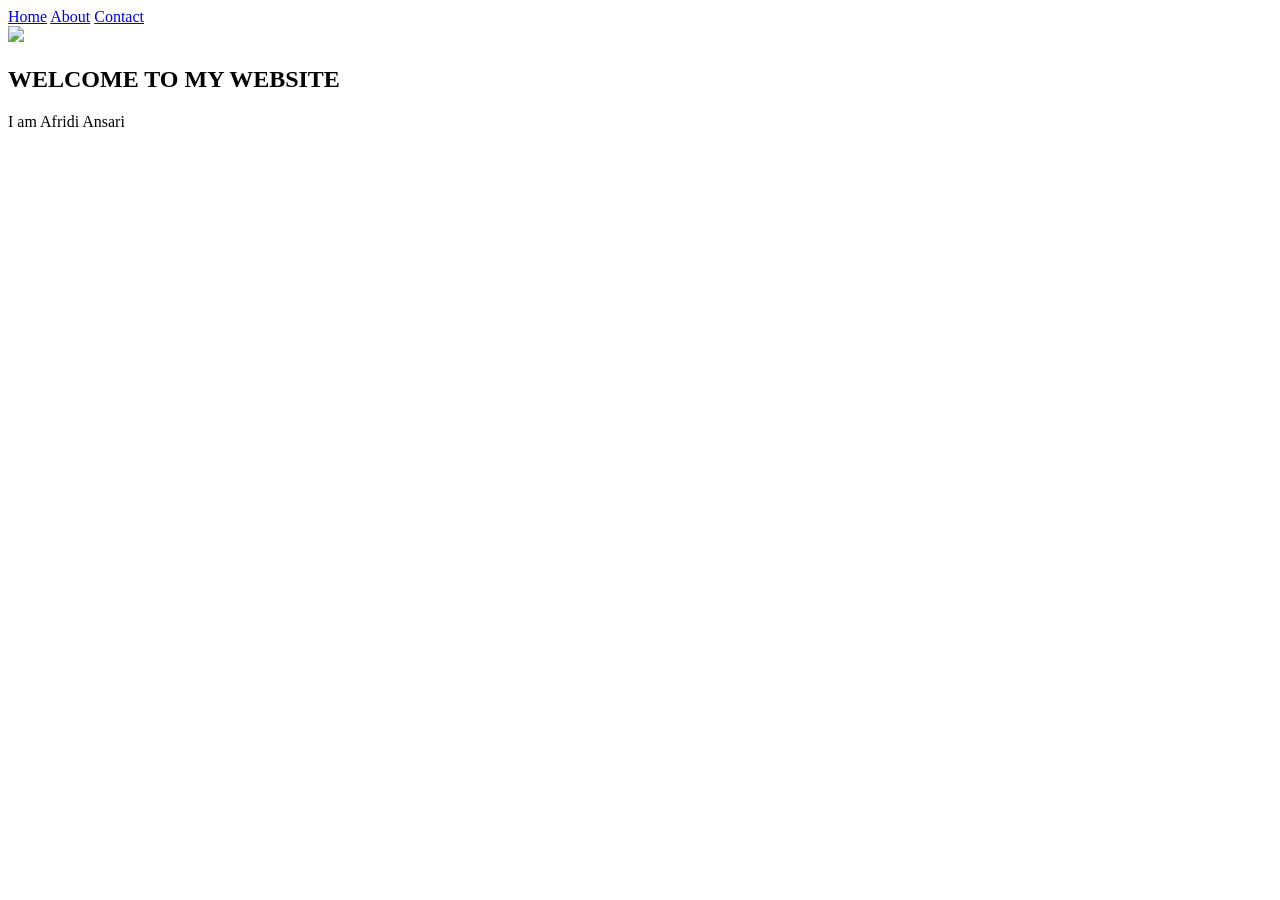
==== index.html @ e19db8f5 "Create index.html" ====
<!DOCTYPE html>
<html lang="en">
<head>
    <meta charset="UTF-8">
    <meta name="viewport" content="width=device-width, initial-scale=1.0">
    <title>Home</title>

    <link rel="stylesheet" href="style.css">
</head>

<body>

<nav>
    <a href="index.html">Home</a>
    <a href="aboutpage.html">About</a>
    <a href="contact.html">Contact</a>
</nav>

<section class="home">

    <img src="profile.jpg" class="profile">

    <h1>WELCOME TO MY WEBSITE</h1>

    <p>I am  Afridi Ansari</p>

</section>

</body>
</html>
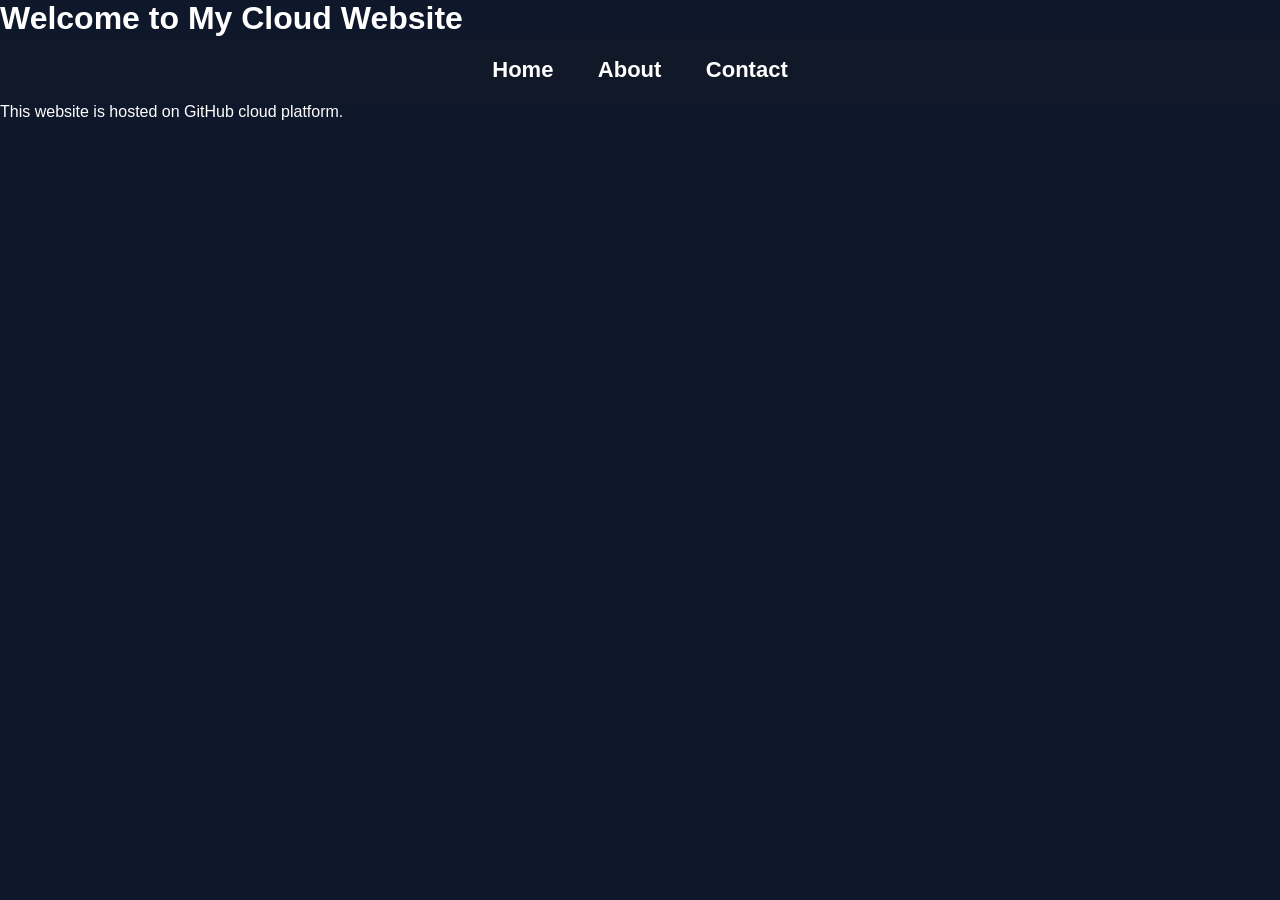
==== commit 42ae624e: "Update index.html" ====
--- a/index.html
+++ b/index.html
@@ -1,30 +1,21 @@
 <!DOCTYPE html>
-<html lang="en">
+<html>
 <head>
-    <meta charset="UTF-8">
-    <meta name="viewport" content="width=device-width, initial-scale=1.0">
-    <title>Home</title>
-
+    <title>My Cloud Website</title>
     <link rel="stylesheet" href="style.css">
 </head>
 
 <body>
 
+<h1>Welcome to My Cloud Website</h1>
+
 <nav>
     <a href="index.html">Home</a>
-    <a href="aboutpage.html">About</a>
+    <a href="about.html">About</a>
     <a href="contact.html">Contact</a>
 </nav>
 
-<section class="home">
-
-    <img src="profile.jpg" class="profile">
-
-    <h1>WELCOME TO MY WEBSITE</h1>
-
-    <p>I am  Afridi Ansari</p>
-
-</section>
+<p>This website is hosted on GitHub cloud platform.</p>
 
 </body>
 </html>
--- a/style.css
+++ b/style.css
@@ -0,0 +1,103 @@
+*{
+    margin:0;
+    padding:0;
+    box-sizing:border-box;
+    font-family:Arial;
+}
+
+body{
+    background:#0f172a;
+    color:white;
+}
+
+/* NAVBAR */
+
+nav{
+    background:#111827;
+    padding:20px;
+    text-align:center;
+}
+
+nav a{
+    color:white;
+    text-decoration:none;
+    margin:20px;
+    font-size:22px;
+    font-weight:bold;
+}
+
+nav a:hover{
+    color:skyblue;
+}
+
+/* HOME */
+
+.home{
+    height:90vh;
+    display:flex;
+    flex-direction:column;
+    justify-content:center;
+    align-items:center;
+}
+
+.profile{
+    width:220px;
+    height:220px;
+    border-radius:50%;
+    object-fit:cover;
+    border:5px solid skyblue;
+    margin-bottom:30px;
+}
+
+.home h1{
+    font-size:60px;
+    margin-bottom:20px;
+}
+
+.home p{
+    font-size:28px;
+}
+
+/* ABOUT */
+
+.about{
+    padding:100px 30px;
+    text-align:center;
+}
+
+.about h1{
+    font-size:50px;
+    margin-bottom:40px;
+}
+
+.about p{
+    max-width:800px;
+    margin:auto;
+    font-size:25px;
+    line-height:1.8;
+}
+
+/* CONTACT */
+
+.contact{
+    padding:100px 20px;
+    text-align:center;
+}
+
+.contact h1{
+    font-size:50px;
+    margin-bottom:40px;
+}
+
+.box{
+    background:#1e293b;
+    max-width:500px;
+    margin:auto;
+    padding:40px;
+    border-radius:20px;
+}
+
+.box p{
+    font-size:24px;
+    margin:20px;
+}
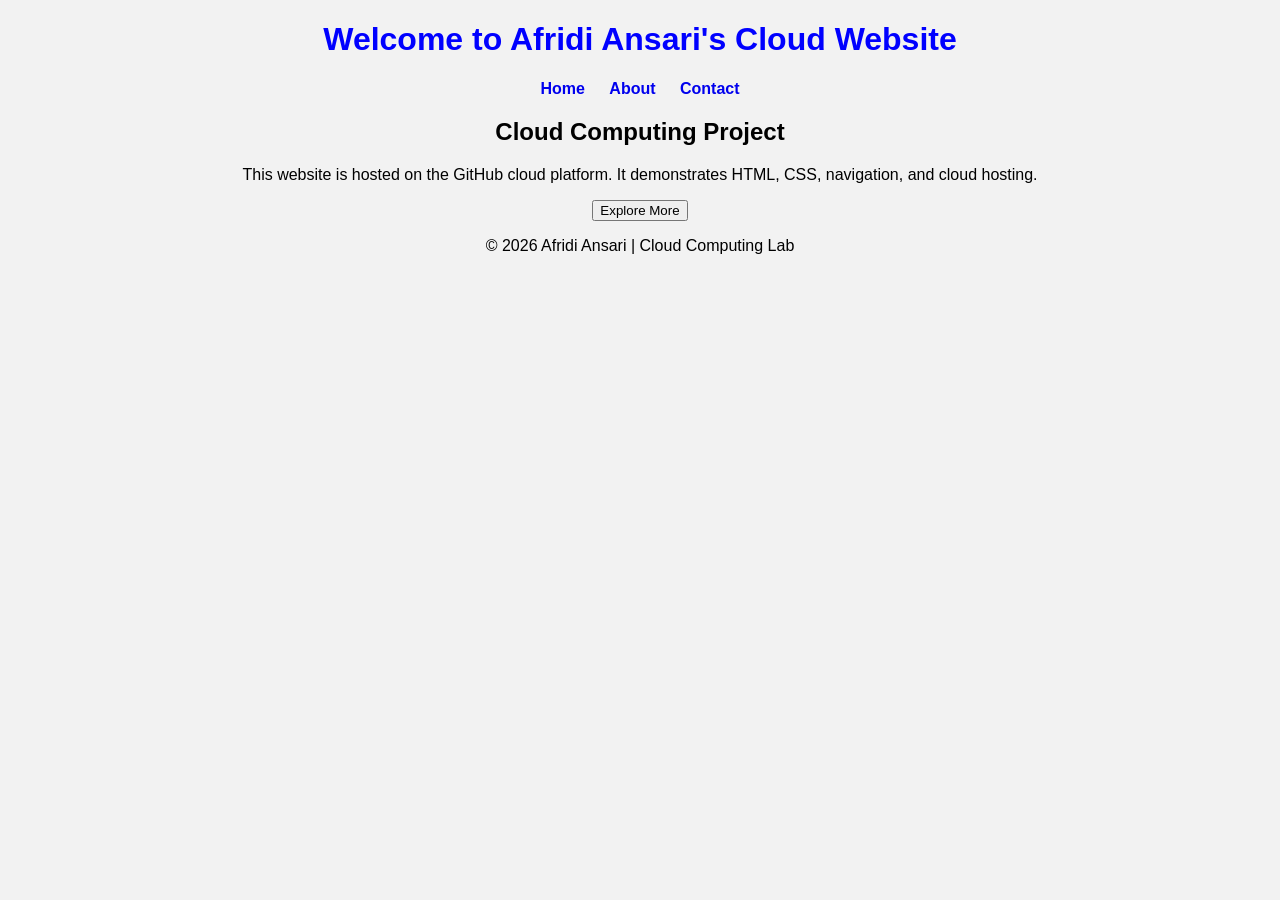
==== commit 5ca86af4: "Update index.html" ====
--- a/index.html
+++ b/index.html
@@ -1,21 +1,36 @@
 <!DOCTYPE html>
 <html>
 <head>
-    <title>My Cloud Website</title>
+    <title>Afridi Ansari Cloud Website</title>
     <link rel="stylesheet" href="style.css">
 </head>
 
 <body>
 
-<h1>Welcome to My Cloud Website</h1>
+<header>
+    <h1>Welcome to Afridi Ansari's Cloud Website</h1>
 
-<nav>
-    <a href="index.html">Home</a>
-    <a href="about.html">About</a>
-    <a href="contact.html">Contact</a>
-</nav>
+    <nav>
+        <a href="index.html">Home</a>
+        <a href="about.html">About</a>
+        <a href="contact.html">Contact</a>
+    </nav>
+</header>
 
-<p>This website is hosted on GitHub cloud platform.</p>
+<section class="content">
+    <h2>Cloud Computing Project</h2>
+
+    <p>
+        This website is hosted on the GitHub cloud platform.
+        It demonstrates HTML, CSS, navigation, and cloud hosting.
+    </p>
+
+    <button>Explore More</button>
+</section>
+
+<footer>
+    <p>© 2026 Afridi Ansari | Cloud Computing Lab</p>
+</footer>
 
 </body>
 </html>
--- a/style.css
+++ b/style.css
@@ -1,103 +1,15 @@
-*{
-    margin:0;
-    padding:0;
-    box-sizing:border-box;
-    font-family:Arial;
+body{
+    font-family: Arial;
+    text-align: center;
+    background-color: #f2f2f2;
 }
 
-body{
-    background:#0f172a;
-    color:white;
-}
-
-/* NAVBAR */
-
-nav{
-    background:#111827;
-    padding:20px;
-    text-align:center;
+h1{
+    color: blue;
 }
 
 nav a{
-    color:white;
-    text-decoration:none;
-    margin:20px;
-    font-size:22px;
-    font-weight:bold;
+    margin: 10px;
+    text-decoration: none;
+    font-weight: bold;
 }
-
-nav a:hover{
-    color:skyblue;
-}
-
-/* HOME */
-
-.home{
-    height:90vh;
-    display:flex;
-    flex-direction:column;
-    justify-content:center;
-    align-items:center;
-}
-
-.profile{
-    width:220px;
-    height:220px;
-    border-radius:50%;
-    object-fit:cover;
-    border:5px solid skyblue;
-    margin-bottom:30px;
-}
-
-.home h1{
-    font-size:60px;
-    margin-bottom:20px;
-}
-
-.home p{
-    font-size:28px;
-}
-
-/* ABOUT */
-
-.about{
-    padding:100px 30px;
-    text-align:center;
-}
-
-.about h1{
-    font-size:50px;
-    margin-bottom:40px;
-}
-
-.about p{
-    max-width:800px;
-    margin:auto;
-    font-size:25px;
-    line-height:1.8;
-}
-
-/* CONTACT */
-
-.contact{
-    padding:100px 20px;
-    text-align:center;
-}
-
-.contact h1{
-    font-size:50px;
-    margin-bottom:40px;
-}
-
-.box{
-    background:#1e293b;
-    max-width:500px;
-    margin:auto;
-    padding:40px;
-    border-radius:20px;
-}
-
-.box p{
-    font-size:24px;
-    margin:20px;
-}
